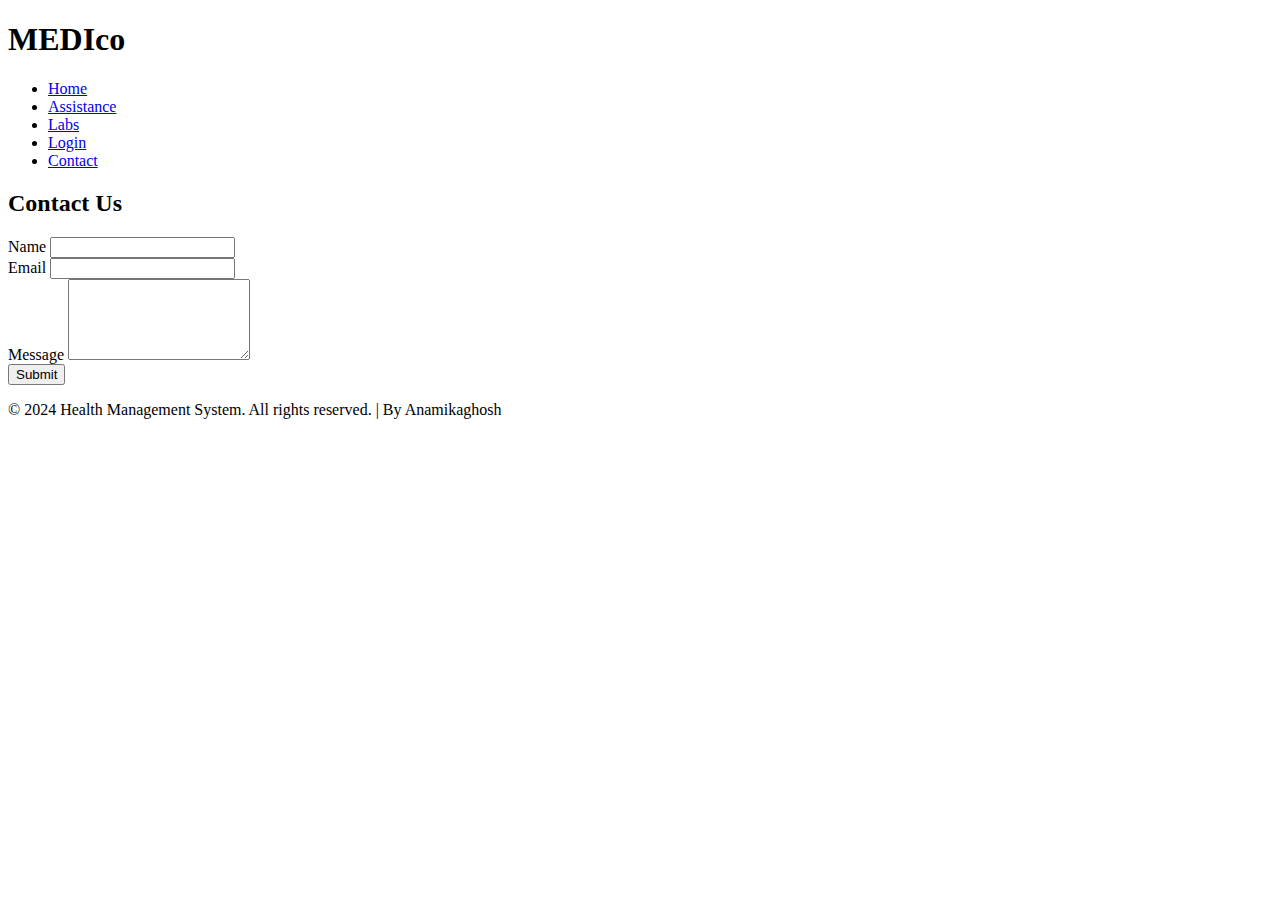
==== contact.html @ 6c28a557 "Update contact.html" ====
<!DOCTYPE html>
<html lang="en">
<head>
    <meta charset="UTF-8">
    <meta name="viewport" content="width=device-width, initial-scale=1.0">
    <title>Contact - Health Management System</title>
    <link rel="stylesheet" href="contact.css">
</head>
<body>
    <header>
        <div class="logo">
            <h1>MEDIco </h1>
        </div>
        <nav>
            <ul>
                <li><a href="index.html">Home</a></li>
                <li><a href="assistance.html">Assistance</a></li>
                <li><a href="labs.html">Labs</a></li>
                <li><a href="login.html">Login</a></li>
                <li><a href="contact.html">Contact</a></li>
            </ul>
        </nav>
    </header>
    <main>
        <section class="contact-form">
            <h2>Contact Us</h2>
            <form id="contactForm">
                <div class="form-group">
                    <label for="name">Name</label>
                    <input type="text" id="name" name="name" required>
                </div>
                <div class="form-group">
                    <label for="email">Email</label>
                    <input type="email" id="email" name="email" required>
                </div>
                <div class="form-group">
                    <label for="message">Message</label>
                    <textarea id="message" name="message" rows="5" required></textarea>
                </div>
                <button type="submit">Submit</button>
            </form>
        </section>
    </main>
    <footer>
        <p>&copy; 2024 Health Management System. All rights reserved. | By Anamikaghosh</p>
    </footer>
    <script src="script.js"></script>
</body>
</html>
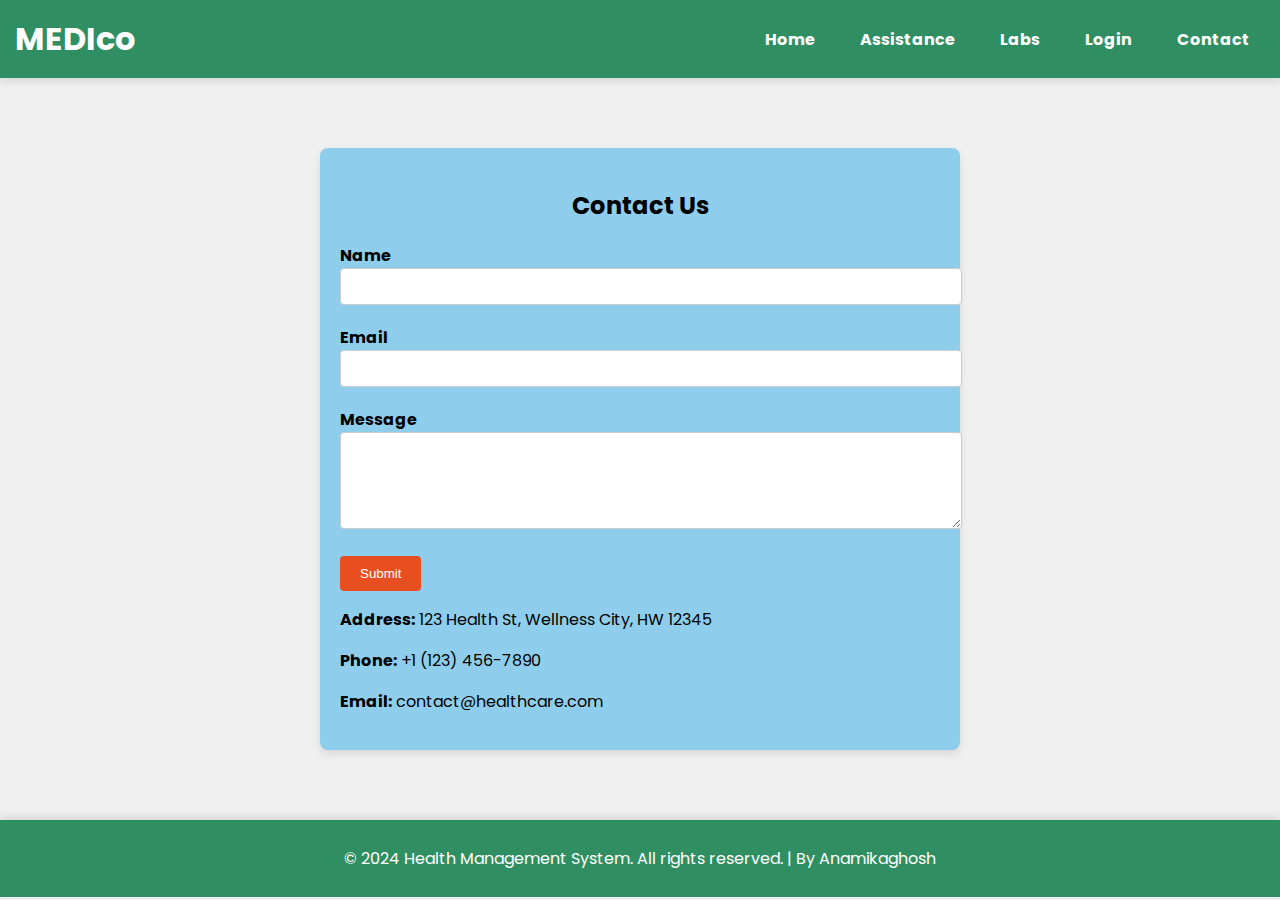
==== commit f859fdad: "Update contact.html" ====
--- a/contact.html
+++ b/contact.html
@@ -39,6 +39,12 @@
                 </div>
                 <button type="submit">Submit</button>
             </form>
+            <div class="contact-section">
+            <div class="contact-details">
+            <p><strong>Address:</strong> 123 Health St, Wellness City, HW 12345</p>
+            <p><strong>Phone:</strong> +1 (123) 456-7890</p>
+            <p><strong>Email:</strong> contact@healthcare.com</p>
+        </div>
         </section>
     </main>
     <footer>
--- a/contact.css
+++ b/contact.css
@@ -0,0 +1,121 @@
+/* Add your CSS styles for contact page here */
+@import url('https://fonts.googleapis.com/css2?family=Poppins:wght@400;700&family=Roboto:wght@400;700&display=swap');
+
+body {
+    font-family: 'Poppins', sans-serif;
+    margin: 0;
+    padding: 0;
+    background-color: #f0f0f0;
+}
+
+header {
+    background-color: #2f8f62;
+    color: white;
+    padding: 15px;
+    display: flex;
+    justify-content: space-between;
+    align-items: center;
+    box-shadow: 0 4px 8px rgba(0, 0, 0, 0.1);
+}
+
+header .logo h1 {
+    margin: 0;
+    font-family: 'Poppins', sans-serif;
+}
+
+nav ul {
+    list-style-type: none;
+    padding: 0;
+    margin: 0;
+    display: flex;
+    gap: 15px;
+}
+
+nav ul li {
+    display: inline;
+}
+
+nav ul li a {
+    color: white;
+    text-decoration: none;
+    font-weight: bold;
+    padding: 10px 15px;
+    border-radius: 4px;
+    transition: background-color 0.3s ease;
+    font-family: 'Poppins', sans-serif;
+}
+
+nav ul li a:hover {
+    background-color: #45a049;
+}
+
+main {
+    padding: 20px;
+}
+.contact-form {
+    max-width: 600px;
+    margin: 50px auto;
+    padding: 20px;
+    background-color: #42b4e991;
+    border-radius: 8px;
+    box-shadow: 0 4px 8px rgba(0, 0, 0, 0.1);
+}
+
+.contact-form h2 {
+    text-align: center;
+    margin-bottom: 20px;
+}
+
+.form-group {
+    margin-bottom: 20px;
+}
+
+label {
+    display: block;
+    font-weight: bold;
+}
+
+input[type="text"],
+input[type="email"],
+textarea {
+    width: 100%;
+    padding: 10px;
+    border: 1px solid #ccc;
+    border-radius: 4px;
+}
+
+button[type="submit"] {
+    background-color: #e74f20;
+    color: white;
+    border: none;
+    padding: 10px 20px;
+    border-radius: 4px;
+    cursor: pointer;
+    transition: background-color 0.3s ease;
+}
+
+button[type="submit"]:hover {
+    background-color: #d84619;
+}
+
+footer {
+    background-color:  #2f8f62;
+    color: white;
+    text-align: center;
+    padding: 10px 0;
+    position: relative;
+    bottom: 0;
+    width: 100%;
+    box-shadow: 0 -4px 8px rgba(0, 0, 0, 0.1);
+}
+
+@keyframes fadeInUp {
+    from {
+        opacity: 0;
+        transform: translateY(20px);
+    }
+    to {
+        opacity: 1;
+        transform: translateY(0);
+    }
+}
